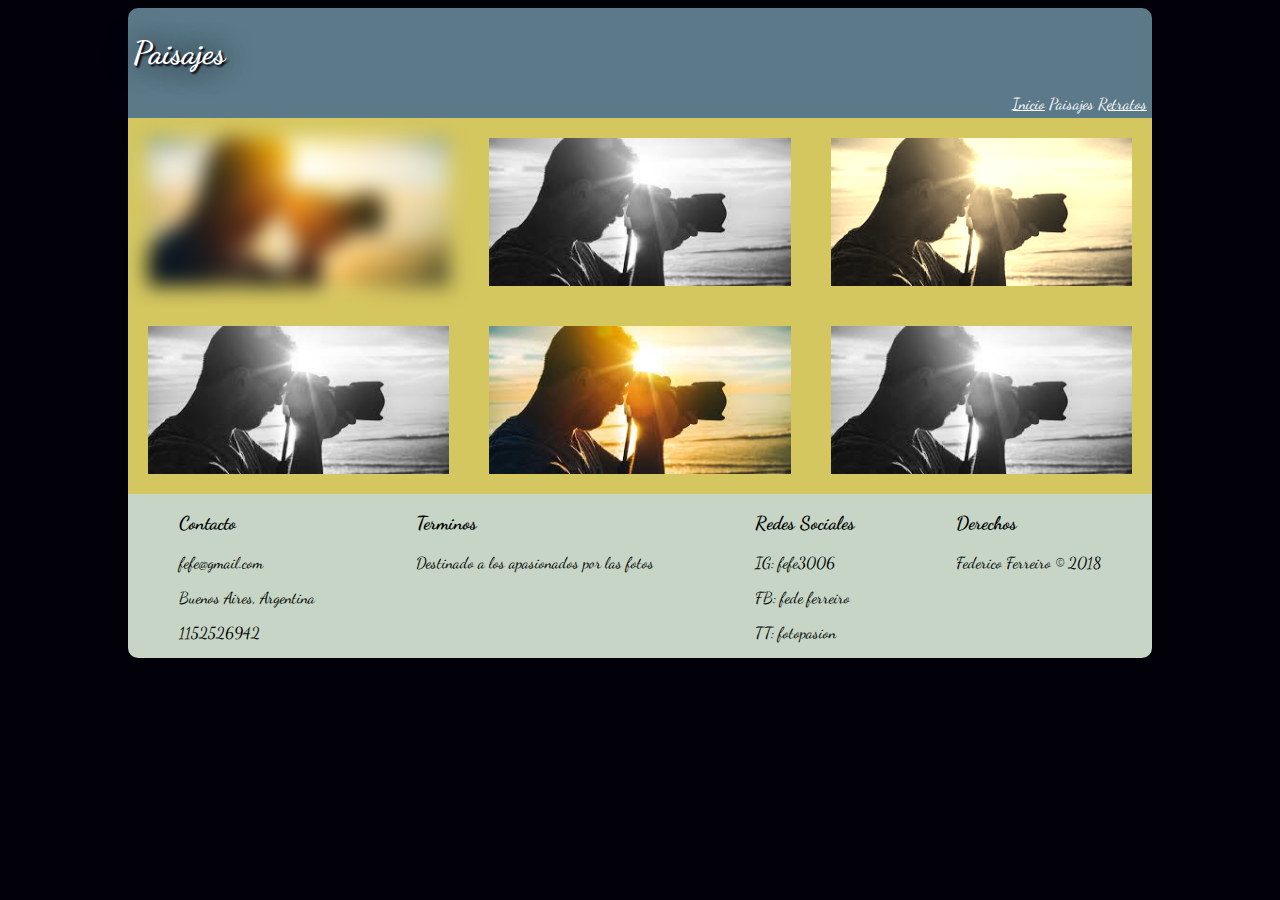
==== CSSyDiseñoWebResponsive_Federico_Ferreiro/html/paisajes.html @ 5bf6fccc "css" ====
<html>
<head>
	<title>Comenzando con la fotografia</title>
    <link rel="stylesheet" href="../css/estilos2.css">
    <link href='https://fonts.googleapis.com/css?family=Dancing+Script' rel='stylesheet' type='text/css'>
	<meta charset="utf-8">
</head>
<body>
<div id="contenido">
        <header>
                <h1>
                    Paisajes
                </h1>
            <div id="menu">
                <ins><a class="item" href="../index.html">Inicio</a></ins>
                <a class="item" href="paisajes.html">Paisajes</a>
                <ins><a class="item" href="../html/retratos.html">Retratos</a></ins>
            </div>
            </header>
            <div class="C3">
                <div class="fila1">
                <div class="C1">
                    <img id="imagen1" src="../img/imgIzquierda.jpg" alt="Izquierda">
                </div>
                <div class="C1">
                    <img id="imagen2" src="../img/imgIzquierda.jpg" alt="Izquierda">
                </div>
                <div class="C1">
                    <img id="imagen3" src="../img/imgIzquierda.jpg" alt="Izquierda">
                </div>
                </div>
                <div class="fila2">
                <div class="C1">
                    <img id="imagen4" src="../img/imgIzquierda.jpg" alt="Izquierda">
                </div>
                <div class="C1">
                    <img id="imagen5" src="../img/imgIzquierda.jpg" alt="Izquierda">
                </div>
                <div class="C1">
                    <img id="imagen6" src="../img/imgIzquierda.jpg" alt="Izquierda">
                </div>
                </div>
            </div>
            <footer>
                <div>
                    <p>
                        <h3>Contacto</h3>
                        <p>fefe@gmail.com</p>
                        <p>Buenos Aires, Argentina</p>
                        <p>1152526942</p>
                    </p>
                </div>
                <div>
                    <h3>Terminos</h3>
                    <p>Destinado a los apasionados por las fotos</p>
                </div>
                <div>
                    <p>
                        <h3>Redes Sociales</h3>
                        <p>IG: fefe3006</p>
                        <p>FB: fede ferreiro</p>
                        <p>TT: fotopasion</p>
                    </p>
                </div>
                <div>
                    <h3>Derechos</h3>
                    <p>Federico Ferreiro © 2018</p>
                </div>
            </footer>
</div>
</body>
</html>
---- CSSyDiseñoWebResponsive_Federico_Ferreiro/css/estilos2.css ----
html{
    background-color: #02010a;
}
body{
    width: 80%;
    margin-left: 10%;
    font-family: Dancing Script;
}
header{
    background-color: #5b7989;
    border-top-left-radius: 10px;
    border-top-right-radius: 10px;
    padding: 5px;
    color: white;
}

header #menu .item{
    color: white;
}
#menu .item{
    text-decoration:none;
}

.C1{    
    margin: 20px;
}

.C1 #imagen1{
    height: 30%;
    width: 100%;
    -webkit-filter:blur(10px);
	filter:blur(10px);
}

.C1 #imagen2, #imagen4, #imagen6{
    height: 30%;
    width: 100%;
    -webkit-filter:grayscale(100%);
	filter:grayscale(100%);
}

.C1 #imagen3{
    height: 30%;
    width: 100%;
    -webkit-filter:sepia(90%);
	filter:sepia(90%);
}

.C1 #imagen5{
    height: 30%;
    width: 100%;
}


@media only screen and (min-width:900px){

#contenido{
    align-content: center;
    width:  100%;
}
header #menu{
    text-align: right;
}

header h1{
    text-align: left;
    text-shadow: 2px 2px 2px #02010a, 0 0 30px #02010a;
}


C3{
    display: flex;
    justify-content: space-around;
    align-items: center;    
    background-color: #d5c75f;
    border: 1px solid;
    width: 100%;
}

.fila1{
    display:flex; 
    flex-direction:row;
    background-color: #d5c75f;
    justify-content: space-around;
    align-items: center;
}
.fila2{
    display:flex; 
    flex-direction:row;
    background-color: #d5c75f;
    justify-content: space-around;
    align-items: center;
}
footer{
    border-bottom-left-radius: 10px;
    border-bottom-right-radius: 10px;
    display: flex;
    flex-direction: row;
    background-color: #C6d5c5;
    justify-content:space-around;
}

}

@media (max-width:900px){
    #contenido{
        align-content: center;
        width: 900px;
    }
   
    header #menu{
        text-align: center;
    }

    header h1{
        text-align: center;
        text-shadow: 2px 2px 2px #02010a, 0 0 30px #02010a;
    }

    .C3{
        display: flex;
        align-items: center;    
        background-color: #d5c75f;
        border: 1px solid;
        width: 100%;
        flex-direction:column;
    }

    footer{
        border-bottom-left-radius: 10px;
        border-bottom-right-radius: 10px;
        display: flex;
        flex-direction: column;
        background-color: #C6d5c5;
        text-align: justify ;
    }
     footer div{
         margin-left: 20%;
     }

}
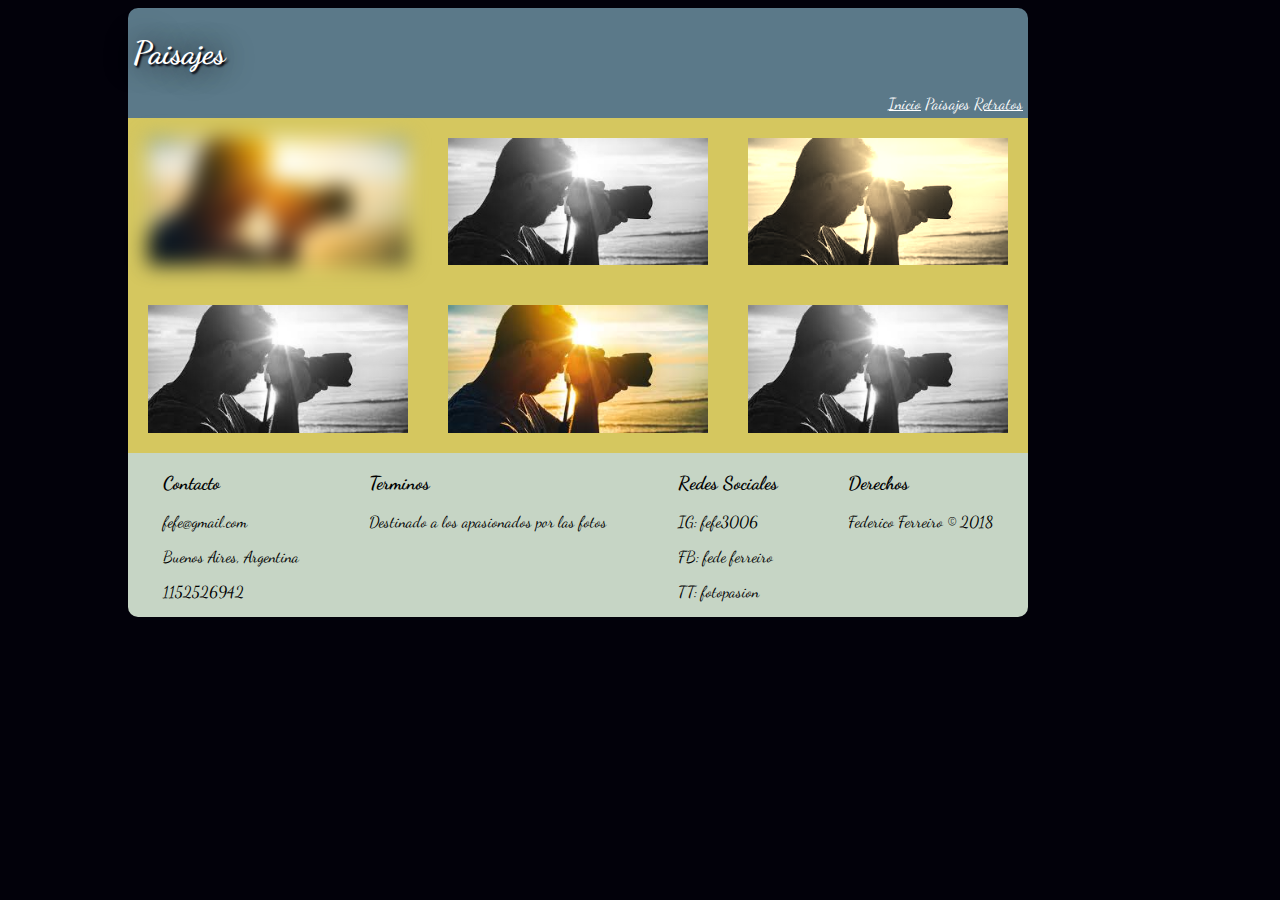
==== commit d2406ca6: "css cambios" ====
--- a/CSSyDiseñoWebResponsive_Federico_Ferreiro/html/paisajes.html
+++ b/CSSyDiseñoWebResponsive_Federico_Ferreiro/html/paisajes.html
@@ -1,6 +1,7 @@
 <html>
 <head>
 	<title>Comenzando con la fotografia</title>
+	<meta name="viewport" content="width=device-width, initial-scale=1.0">
     <link rel="stylesheet" href="../css/estilos2.css">
     <link href='https://fonts.googleapis.com/css?family=Dancing+Script' rel='stylesheet' type='text/css'>
 	<meta charset="utf-8">
--- a/CSSyDiseñoWebResponsive_Federico_Ferreiro/css/estilos2.css
+++ b/CSSyDiseñoWebResponsive_Federico_Ferreiro/css/estilos2.css
@@ -56,7 +56,7 @@
 
 #contenido{
     align-content: center;
-    width:  100%;
+    width:  900px;
 }
 header #menu{
     text-align: right;
@@ -105,7 +105,7 @@
 @media (max-width:900px){
     #contenido{
         align-content: center;
-        width: 900px;
+        width: 100%;
     }
    
     header #menu{
